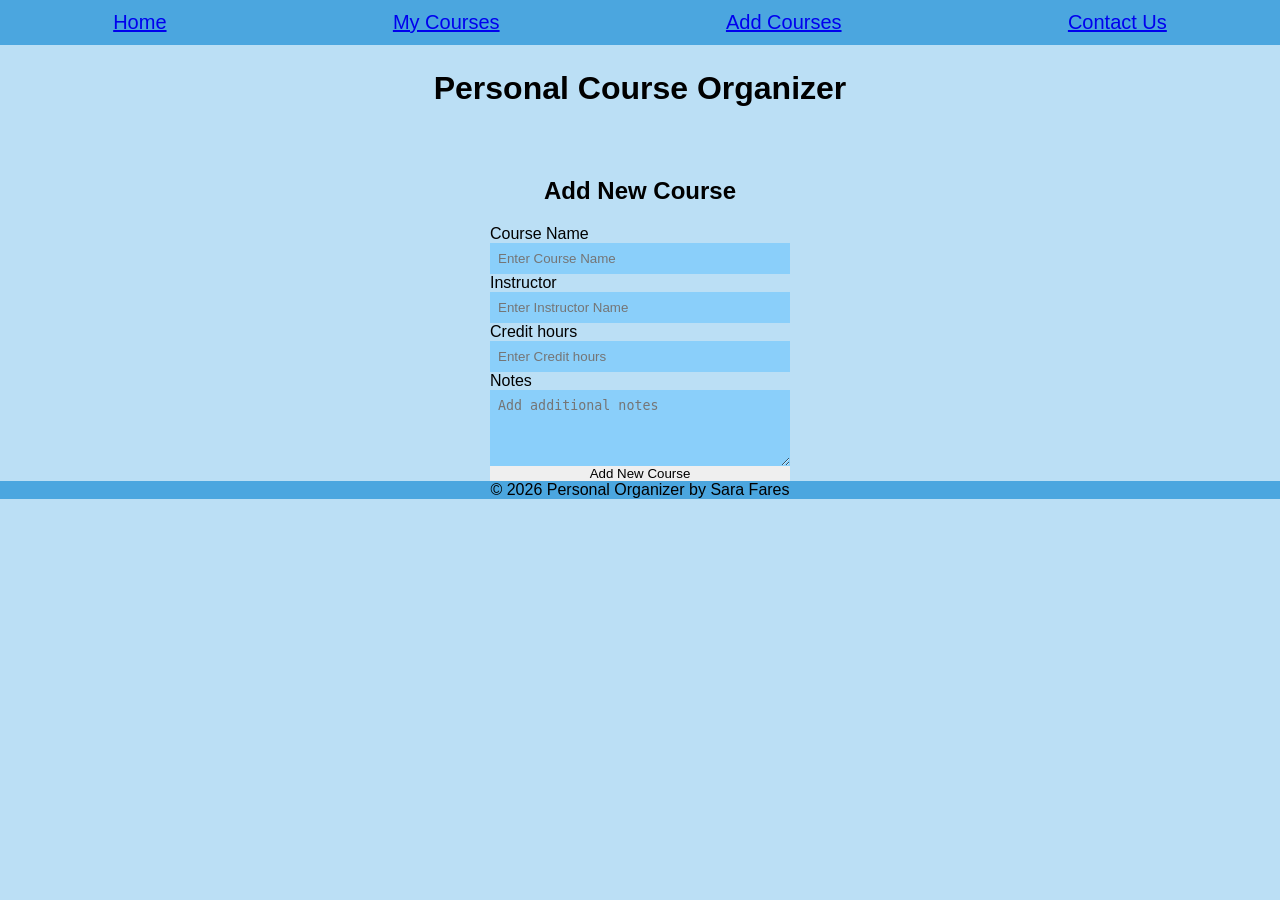
==== html/add-courses.html @ f73886fe "Add files via upload" ====
<!DOCTYPE html>
<html lang="en">
<head>
    <meta charset="UTF-8"/>
    <meta name="viewport" content="width=device-width, initial-scale=1.0">
    <title>Add Courses</title>
    <link rel="stylesheet" href="../style.css">
</head>
<body>
    <header>
        <h1>Personal Course Organizer</h1>
    </header>
    <h2>Add New Course</h2>
    <nav> 
        <a href="../index.html">Home</a>
        <a href="courses.html">My Courses</a>
        <a href="add-courses.html">Add Courses</a>
        <a href="contact.html">Contact Us</a>
    </nav>
    <main>
        <section>
            <form>
                    <label>Course Name</label>
                    <input type="text" required placeholder="Enter Course Name">
                    <label>Instructor</label>
                    <input type="text" required placeholder="Enter Instructor Name">
                    <label>Credit hours</label>
                    <input type="number" required placeholder="Enter Credit hours">
                    <label>Notes</label>
                    <textarea rows="4" placeholder="Add additional notes"></textarea>
                <button type="submit">Add New Course</button> 
            </form>
        </section>
    </main>
    <footer>
        <p>© 2026 Personal Organizer by Sara Fares</p>
    </footer>
</body>
</html>
---- style.css ----
*{
    padding: 0;
    border: 0;
    margin: 0;
}
body{
    font-family: Arial, Helvetica, sans-serif;
    background-color: rgb(187, 223, 245);
}
header{
    padding: 70px;
    color: black;
    text-align: center;
}
nav{
    position: fixed;
    top: 0;
    width: 100%;
    height: 45px;
    background:rgb(75, 166, 223);
    align-items: center;
    display: flex;
    justify-content: space-around;
}
nav a{
    font-size: 20px;
}
nav a:hover{
    color: hwb(193 51% 2%);
}
h2{
    color: black;
    text-align: center;
    padding: 0;
    margin-top:0;
    margin-bottom: 20px;
}
section p{
    text-align: center;
    font-size: 18px;
}
caption{
    text-align: center;
    font-size: 30px;
}
table{
    width: 70%;
    margin:70px auto;
    border-collapse: collapse;
}
th{
    background-color: rgb(75, 166, 223);
    color: rgb(9, 9, 10);
    text-align: center;
    padding: 10px;
    border: 1px solid white;
}
th:hover{
    background-color: hwb(193 5% 54%);
    color: white;
}
td{
    background-color: hwb(193 51% 2%);
    color: rgb(9, 9, 10);
    text-align: center;
    padding: 10px;
    border: 1px solid white;
}
td:hover{
    background-color: hwb(193 36% 11%);
    color: white;
}
form{
    display: flex;
    flex-direction: column;
    width: 300px;
    margin: auto;
}
input,textarea{
    padding: 8px;
    background-color: rgb(138, 207, 250);
    color: white;
}
button:hover{
    background-color: hwb(193 5% 54%);
}
footer{
    background-color: rgb(75, 166, 223);
    color: black;
    text-align: center;
    width: 100%;
}
@media(max-width:600px){
    form{
        width:90%;
    }
    table{
        font-size: 12px;
    }
}
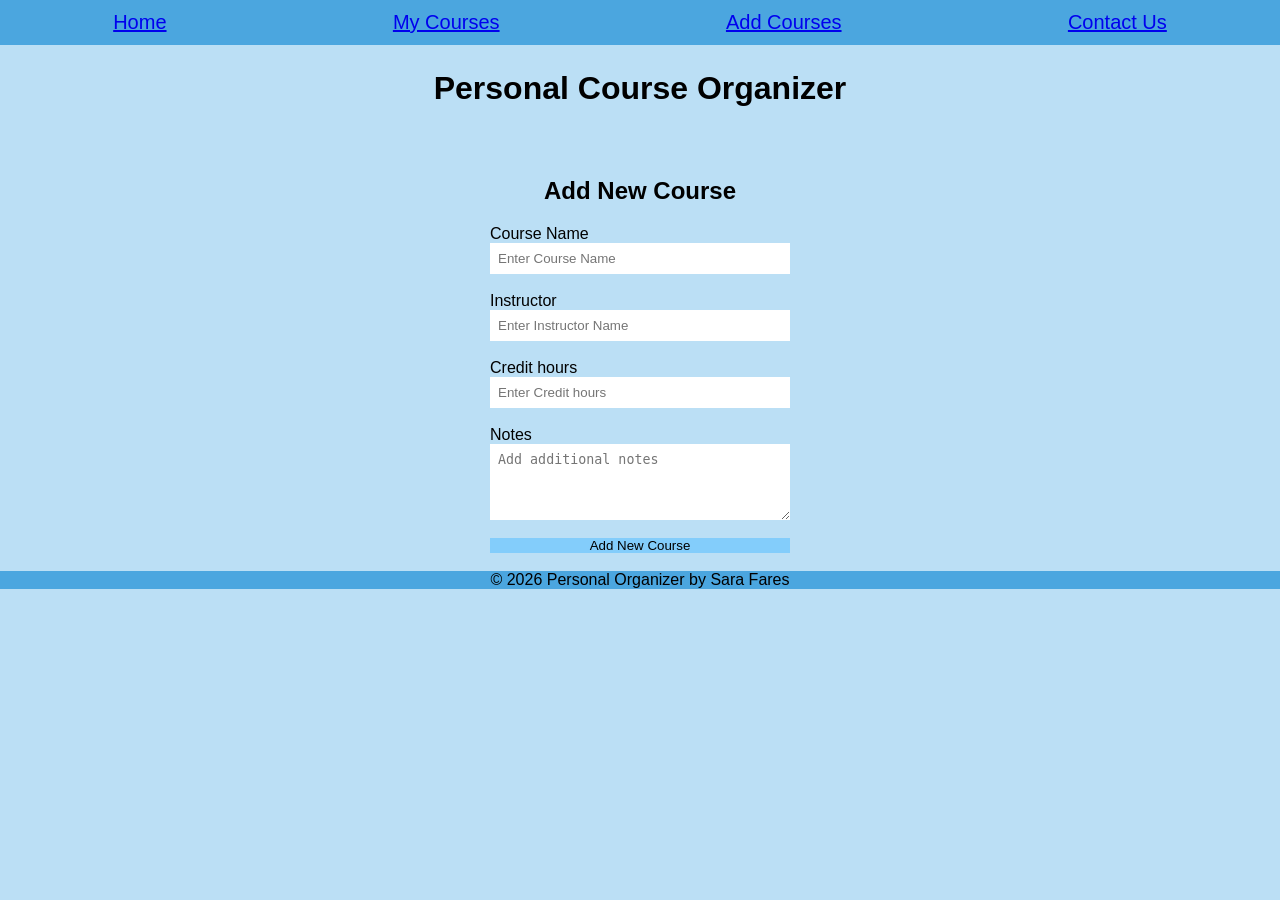
==== commit 010f2b64: "Add files via upload" ====
--- a/html/add-courses.html
+++ b/html/add-courses.html
@@ -21,14 +21,14 @@
         <section>
             <form>
                     <label>Course Name</label>
-                    <input type="text" required placeholder="Enter Course Name">
+                    <input type="text" required placeholder="Enter Course Name"><br>
                     <label>Instructor</label>
-                    <input type="text" required placeholder="Enter Instructor Name">
+                    <input type="text" required placeholder="Enter Instructor Name"><br>
                     <label>Credit hours</label>
-                    <input type="number" required placeholder="Enter Credit hours">
+                    <input type="number" required placeholder="Enter Credit hours"><br>
                     <label>Notes</label>
-                    <textarea rows="4" placeholder="Add additional notes"></textarea>
-                <button type="submit">Add New Course</button> 
+                    <textarea rows="4" placeholder="Add additional notes"></textarea><br>
+                <button type="submit">Add New Course</button><br>
             </form>
         </section>
     </main>
--- a/style.css
+++ b/style.css
@@ -78,8 +78,10 @@
 }
 input,textarea{
     padding: 8px;
-    background-color: rgb(138, 207, 250);
-    color: white;
+    background-color: white;
+}
+button{
+    background-color: rgb(131, 205, 251);;
 }
 button:hover{
     background-color: hwb(193 5% 54%);
